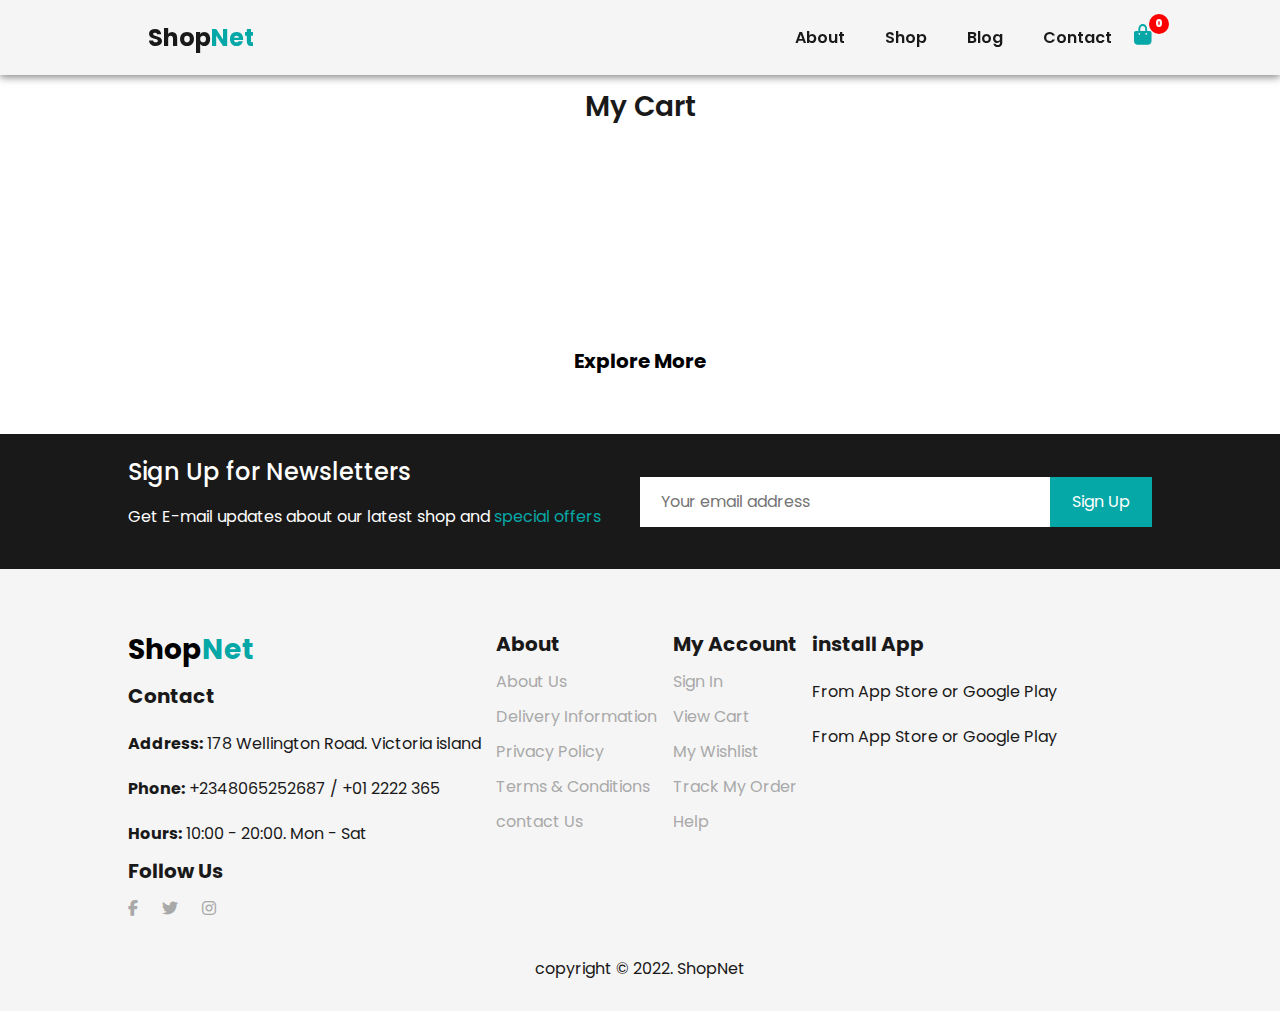
==== cart.html @ 5dd3ea18 "update" ====
<!DOCTYPE html>
<html lang="en">
<head>
    <meta charset="UTF-8">
    <meta http-equiv="X-UA-Compatible" content="IE=edge">
    <meta name="viewport" content="width=device-width, initial-scale=1.0">
    <title>Welcome to ShopNet | ShopNet</title>
    <link rel="stylesheet" href="https://cdnjs.cloudflare.com/ajax/libs/font-awesome/6.2.0/css/all.min.css" />
    <link rel="stylesheet" href="style.css">
</head>
<body>
    <!-- Header Section -->
    <section id="header">
        <i class="fa-solid fa-bars toggle open"></i>
        <a class="active" id="cart" href="cart.html"><i class="fa-solid fa-bag-shopping"><span class="cart-count">0</span></i></a>
        <div class="container">
        <h5><a href="index.html" class="logo">Shop<span>Net</span></a></h5>
        <div>
            <ul class="navbar">
                <i class="fa-sharp fa-solid fa-xmark toggle close"></i>
                <li><a href="index.html">About</a></li>
                <li><a href="index.html">Shop</a></li>
                <li><a href="index.html">Blog</a></li>
                <li><a href="index.html">Contact</a></li>
            </ul>
            
        </div>
    </div>
    </section>
    <!-- Cart Record -->
    <section id="my-cart">
        <h2>My Cart</h2>
        <div class="cart-container">
            
        </div>
    </section>
    <!-- Banner Section -->
    <section id="banner">
        <h2>Up to <span>70% Off</span> - All t-Shirts & Accessories</h2>
        <a href="" class="normal-btn">Explore More</a>
    </section>
    <!-- Newsletter -->
    <section id="newsletter">
        <div class="news-container">
            <div class="newsletter-text">
                <h3>Sign Up for Newsletters</h3>
                <p>Get E-mail updates about our latest shop and <span>special offers</span></p>
            </div>
            <div class="newsletter-form">
                <input type="email" name="email" id="email" placeholder="Your email address">
                <button type="submit">Sign Up</button>
            </div>
        </div>
    </section>
    <!-- Footer Section -->
    <section id="footer">
        <div class="footer-container">
            <div class="col">
                <h5><a href="index.html" class="logo">Shop<span>Net</span></a></h5>
                <h4>Contact</h4>
                <p><strong>Address:</strong> 178 Wellington Road. Victoria island</p>
                <p><strong>Phone:</strong> +2348065252687 / +01 2222 365</p>
                <p><strong>Hours:</strong> 10:00 - 20:00. Mon - Sat</p>
                <h4>Follow Us</h4>
                <div class="icons">
                    <a href="index.html"><i class="fa-brands fa-facebook-f"></i></a>
                    <a href="index.html"><i class="fa-brands fa-twitter"></i></a>
                    <a href="index.html"><i class="fa-brands fa-instagram"></i></a>
                </div>
            </div>
            <div class="col">
                <h4>About</h4>
                <a href="about.html">About Us</a>
                <a href="about.html">Delivery Information</a>
                <a href="about.html">Privacy Policy</a>
                <a href="about.html">Terms & Conditions</a>
                <a href="contact.html">contact Us</a>
            </div>
            <div class="col">
                <h4>My Account</h4>
                <a href="reg.html">Sign In</a>
                <a href="cart.html">View Cart</a>
                <a href="about.html">My Wishlist</a>
                <a href="about.html">Track My Order</a>
                <a href="help.html">Help</a>
            </div>
            <div class="col">
                <h4>install App</h4>
                <p>From App Store or Google Play</p>
                <div class="app-icon">
                    <img src="https://www.makewebeasy.com/th/blog/wp-content/uploads/2016/11/Android-app-on-google-play.svg_-620x203.png" alt="">
                    <img src="https://images.squarespace-cdn.com/content/v1/58d2d3291b10e3219f0bac01/1561070077155-XY79ZW3N6V7YRHEBNZYN/Apple+App+Store.png" alt="">
                </div>
                <p>From App Store or Google Play</p>
                <img class="payment" src="https://cutoutuniverse.com/wp-content/uploads/2020/09/payment-method.png" alt="">
            </div>
        </div>
        <p>copyright &copy; 2022. ShopNet</p>
    </section>
    
<script src="app.js"></script>
</body>
</html>
---- style.css ----
@import url('https://fonts.googleapis.com/css2?family=Poppins:ital@0;1&display=swap');
*{
    margin: 0;
    padding: 0;
    box-sizing: border-box;
    font-family: 'Poppins', sans-serif;
}
body{
    width: 100%;
      }
h1{
    font-size: 50px;
    line-height: 64px;
    color:rgb(26, 25, 25);
}
h2{
    font-size: 46px;
    line-height: 54px;
    color: rgb(26, 25, 25);;
}
h4{
    font-size: 20px;
    color:rgb(26, 25, 25);
}
h5{
    font-size: 14px;
    font-weight: 700;
}
p{
    font-size: 16px;
    color:rgb(26, 25, 25);
    margin: 15px 0 20px 0;
}
a{
    text-decoration: none;
    color:rgb(26, 25, 25);
    font-size: 20px;
    cursor: pointer;
}
#logo{
    width: 80px;
    height: 80px;
}
.logo{
    text-decoration: none;
    color:rgb(26, 25, 25);
    font-size: 24px;
    font-weight: 700;
}
.logo span{
    color:rgb(6, 167, 167);
}
section{
    width: 100%;
    padding: 0;
    margin: 0;
}
.container{
    width: 80%;
    margin: auto;
    display: flex;
    align-items: center;
    justify-content: space-between;
    padding: 20px;
}
.container-1{
    width: 80%;
    margin: auto;
    padding: 20px;
}
.container-3{
    width: 80%;
    margin: auto;
    display: flex;
    align-items: center;
    justify-content: space-between;
    padding: 20px;
}
.flex-wrap{
    flex-wrap: wrap;
}
.toggle{
    width:40px;
    height: 40px;
    line-height: 40px;
    text-align: center;
    font-size: 28px;
    font-weight: 700;
    position: absolute;
    right: 5%;  
}
.close, .open{
    display: none;
}
.normal-btn{
    padding: 8px 20px;
    background-color: white;
    color: black;
    border: 1px solid white;
    outline: none;
    border-radius: 4px;
    margin: 10px 0;
    font-weight: 700;
    transition: all .2s ease-in-out;
}
.normal-btn:hover{
    background-color: rgb(6, 167, 167);
    border: 1px solid rgb(6, 167, 167);
    color: white;

}
/*----------------------Navbar-----------------------------*/
#header{
    display: flex;
    align-items: center;
    justify-content: space-between;
    background-color: whitesmoke;
    box-shadow: 0px 2px 8px rgba(0,0,0,0.5);
    position: fixed;
    top:0;
    left:0;
    z-index: 10;
}
#header #cart{
    display: block;
    position: absolute;
    top: 20px;
    right: 10%;  

}
.cart-count{
    min-width: 20px;
    height: 20px;
    border-radius: 50%;
    background-color: red;
    font-size: 10px;
    line-height: 20px;
    text-align: center;
    position: absolute;
    top: -6px;
    left:15px;
}
.cart-count{
    display: block;
}
#header #cart:hover{
    color: rgb(6, 167, 167);
}
.navbar{
    display: flex;
    flex-wrap: wrap;
    align-items: center;
    justify-content: center;
}
.navbar li{
    list-style: none;
    padding: 0 20px;
    position: relative;
}
.navbar li a{
    color:rgb(26, 25, 25);
    text-decoration: none;
    font-size: 16px;
    font-weight: 600;
    transition: all 0.5s ease-in-out;
}
#header a.active,
.navbar li a.active,
.navbar li a:hover{
    color:rgb(6, 167, 167);
}
.navbar li a::after{
    content: "";
    position: absolute;
    width: 0%;
    border-radius: 2px;
    height: 3px;
    background-color:rgb(6, 167, 167);
    bottom: -5px;
    left: 20px;
    transition: all .5s ease-in-out;
}
.navbar li a.active::after,
.navbar li a:hover::after{
    width: 30%;
}

/*----------------------Hero-----------------------------*/
#hero{
    display: flex;
    flex-direction: column;
    align-items: flex-start;
    justify-content: center;
    height: 80vh;
    width: 100%;
    background-image: url("hero-1.png");
    background-repeat: no-repeat;
    background-position: right 15% top 25%;
    background-size:contain;
    object-fit: cover;
    background-color: rgb(201, 198, 198);
}
#hero p{
    color:white;
    padding: 10px 4px;
}
#hero span{
    color:rgb(6, 167, 167);
}
#hero h4{
    padding-bottom: 12px;
}
#hero button{
    padding: 12px 28px;
    border-radius: 8px;
    border: 1px solid rgb(6, 167, 167);
    background-color: transparent;
    outline: none;
    color: rgb(6, 167, 167);
    font-size: 16px;
    font-weight: 600;
    cursor: pointer;
}
#hero button:hover{
    background-color: rgb(6, 167, 167);
    border: 1px solid rgb(6, 167, 167);
    color: white;
}
/*----------------------Feature-----------------------------*/
#feature{
    background-color: white;
    width: 100%;
    padding:20px 0;
}
.fe-card{
    width: 180px;
    padding: 20px 12px;
    box-shadow: 0.2px 0.2px 6px rgba(26, 25, 25,0.5);
    border-radius: 8px;
    background-color: whitesmoke;
    display: flex;
    flex-direction: column;
    align-items: center;
    justify-content: center;
    margin-bottom: 20px;
}
/* --------------------featured-product------------------ */
#featured-pro{
    background-color: white;
    width: 100%;
    padding:20px 0;
    text-align: center;
}
.product-container{
    width: 80%;
    margin: auto;
    overflow: hidden;
    display: flex;
    flex-wrap: wrap;
    align-items: center;
    justify-content: space-between;
}
.product-card{
    width:22%;
    min-width: 250px;
    border-radius: 20px;
    cursor: pointer;
    padding: 12px;
    box-shadow: 1px 1px 8px rgba(0,0,0,0.02);
    border: 1px solid #cce7d0;
    margin: 15px 0;
    position:relative;
    text-align: left;
    background-color: whitesmoke;
}
.product-card img{
    width: 100%;
    border-radius: 10px;
}
.product-card:hover{
    box-shadow: 1px 1px 8px rgba(0,0,0,0.1);
}
.product-card span{
    color:rgb(6, 167, 167);
}
.product-card span{
    font-size: 12px!important;
}
.product-card i{
    font-size: 12px;
    color: rgb(214, 216, 83);
}
.product-card h4{
    font-size: 16px;
    color:rgb(6, 167, 167);
}
.product-card .cart{
    line-height: 40px;
    text-align: center;
    font-size: 18px;
    font-weight: 700;
    color:rgb(6, 167, 167);
    position: absolute;
    right: 10px;
    bottom: 20px;
    width: 40px;
    height: 40px;
    border-radius: 50%;
    background-color: #ebf5ec;
}
.product-card .cart.active{
    background-color:rgb(6, 167, 167);
    color: whitesmoke;
}
/* ----------------Banner----------------- */
#banner{
    width:100%;
    height: 200px;
    background-image: url('https://www.npd.com/wp-content/uploads/2021/05/fashion-banner-1440x480.jpg');
    background-repeat: no-repeat;
    background-position: center;
    background-size: cover;
    object-fit: contain;
    text-align: center;
    display: flex;
    flex-direction: column;
    align-items: center;
    justify-content: center;
}
#banner h2{
    color: white;
    font-size: 40px;
}
/* -------------------banner2-------------------- */
#banner2{
    margin: 20px 0;
    background-color: white;
}
.banner-container{
    width: 80%;
    margin: auto;
    display: flex;
    align-items: center;
    justify-content: space-between;
    flex-wrap: wrap;
}
.banner-box{
    width:48%;
    min-width: 300px;
    height: 40vh;
    background-image: url('https://media.istockphoto.com/id/952718994/photo/happy-woman-in-shopping.jpg?s=612x612&w=0&k=20&c=tZxBn4oDdC21vTpmxEZ-nuZwkh5fy4DzQiLBl7TRbRE=');
    background-position: center;
    background-size: cover;
    display: flex;
    flex-direction: column;
    padding: 20px;
    text-align: left;
    align-items: flex-start;
    justify-content: center;
    margin-bottom: 20px;
}
.banner-box:nth-child(2){
    background-image: url('https://media.istockphoto.com/id/1129341836/photo/cropped-close-up-image-view-photo-of-nice-attractive-feminine-fit-thin-slim-shaven-legs.jpg?s=612x612&w=0&k=20&c=zdc1_1974M8vwtfr9Y_yaCNPBnaEm8MUstu8qFakWf4=');
}
.banner-box h2{
    font-size: 24px;
    font-weight: 900;
    color: white;
}
.banner-box h4{
    font-size: 16px;
    font-weight: 500;
}
.banner-box h4, span{
    color: white;
}
.banner-box span{
    padding-bottom: 10px;
    font-size: 13px;
}
.banner-box button{
    background-color: transparent;
    border: 1px solid white;
    outline: none;
    padding: 8px 16px;
    font-size: 15px;
    font-weight: 500;
    color: white;
}
/* -------------------Banner3------------------- */
.banner-box2{
    min-width: 250px;
    width: 30%;
    height: 25vh;
    padding: 20px;
    background-image: url('https://images.pexels.com/photos/432059/pexels-photo-432059.jpeg?auto=compress&cs=tinysrgb&w=600');
    background-position: center;
    background-size: cover;
    margin-bottom: 20px;
    display: flex;
    flex-direction: column;
    align-items: flex-start;
    justify-content: center;
}
.banner-box2:nth-child(2){
    background-image: url('https://images.pexels.com/photos/949590/pexels-photo-949590.jpeg?auto=compress&cs=tinysrgb&w=600');
}
.banner-box2:nth-child(3){
    background-image: url('https://images.pexels.com/photos/58592/pexels-photo-58592.jpeg?auto=compress&cs=tinysrgb&w=600');
}

.banner-box2 h2{
    font-size: 24px;
    font-weight: 800;
    color: white;
}
.banner-box2 span{
    font-size: 14px;
    font-weight: 800;
    color:rgb(6, 167, 167);
}
/* ----------------Newsletter Section-------------------- */
#newsletter{
    width: 100%;
    min-height: 100px;
    background-color:rgb(26, 25, 25) ;
    padding: 20px 0;
}
.news-container{
    display: flex;
    justify-content: space-between;
    align-items: center;
    flex-wrap: wrap;
    margin: auto;
    width: 80%;
}
.newsletter-text{
    display: flex;
    flex-direction: column;
    align-items: flex-start;
    justify-content: center;
    }
.newsletter-text h3{
    font-size: 24px;
    color: white;
    font-weight: 500;
}
.newsletter-text p{
    font-size: 16px;
    color: white;
}
.newsletter-text span{
    color: rgb(6, 167, 167);
}
.newsletter-form{
    width: 50%;
    min-width: 300px;
    display: flex;
    align-items: center;
    justify-content: center;
}
.newsletter-form input{
    width: 80%;
    height: 50px;
    padding: 0px 20px;
    font-size: 16px;
    outline: none;
    border: 1px solid white;
    
}
.newsletter-form button{
    width:20%;
    height: 50px;
    padding: 0 10px;
    font-size: 16px;
    outline: none;
    background-color: rgb(6, 167, 167);
    color: white;
    border:1px solid rgb(6, 167, 167);
}
/* -------------------footer Section---------------------- */
#footer{
    width: 100%;
    background-color: whitesmoke;
    padding: 10px 0;
    display: flex;
    flex-direction: column;
    align-items: center;
    justify-content: center;
}
.col a{
    color: darkgray;
}
.footer-container{
    display: flex;
    justify-content: space-between;
    align-items: flex-start;
    flex-wrap: wrap;
    margin: auto;
    width: 80%;
    padding-top: 50px;
}
.footer-container h5{
    padding-bottom: 10px;
}
.footer-container h4{
    font-weight: bold;
    padding-bottom: 10px;
}
.col{
    text-align: left;
    display: flex;
    flex-direction: column;
    align-items: flex-start;
    justify-content: center;
    margin-bottom: 20px;
}
.col p{
    margin: 10px 0;
}
.col h5 a{
    font-size: 28px;
    color: black;
}
.col a{
    font-size: 16px;
    margin-bottom: 10px;
}
.col a:hover{
    color:rgb(6, 167, 167);
}
.app-icon{
    display: flex;
    justify-content: center;
    align-items: center;
    
}
.app-icon img{
    width: 150px;
    margin-right: 20px;
}
.col .payment{
    width: 200px;
}
.icons a{
    margin-right: 20px;
}
/* ---------------------My Cart Section------------------- */
#my-cart{
    width: 100%;
    padding:80px 20px;
}
#my-cart h2{
    font-size: 28px;
    font-weight: 600;
    text-align: center;
    margin-bottom: 20px;
}
.cart-container{
    width: 80%;
    margin: auto;
    display: flex;
    flex-wrap: wrap;
    justify-content: space-between;
    align-items: center;
}
.cart-card{
    width: 23%;
    min-width: 300px;
    padding: 20px;
    border-radius: 8px;
    border: 1px solid darkgray;
}
.cart-card img{
    width: 100%;
    border-radius: 12px;
}
.collection{
    padding: 0;
    margin: 0;
    list-style: none;
    border:1px solid darkgray;
}
.item{
    width: 100%;
    display: flex;
    justify-content: space-between;
    align-items: center;
    padding: 4px 8px;
    border-bottom: 1px solid darkgray;
}
.item span{
    color: darkgray;
    font-size: 16px;
}

/* --------------------Mobile Screen--------------------- */
@media (max-width:780px){
    .container{
        width: 90%;
        flex-direction: column;
        align-items: flex-start;
        justify-content: space-between;
    }
    .container-3{
        width: 100%;
        align-items: center;
        justify-content: center;
    }
    #header #cart{
        display: block;
        position: absolute;
        top: 20px;
        right: 16%;    
    }
    
    .logo{
        font-size: 20px;
        font-weight: 700;
    }
    .navbar{
        flex-direction: column;
        display: none;
        justify-content: flex-start;
        align-items: flex-start;
        width: 0px;
        height: 100vh;
        position: fixed;
        background-color: white;
        right: 0;
        top:0;
        padding-top: 50px;
        margin: 0;
        border-top-left-radius: 20px;
        box-shadow: 1px 1px 8px rgba(26, 25, 25,0.5);
        transition: width 0.3s ease-in;
    }
    .navbar li{
        padding-top: 40px;
    }
    .open{
        display: block;
        top: 16px;
        right: 10px;
        font-size: 20px;
    }
    .close{
        display: flex;
        position: absolute;
        font-size: 20px;
        top:20px;
        left: 20px;
    }
    .navbar.active{
        display: flex;
        width: 200px;
    }
    #cart{
        display: none;
    }
    .container-1{
        width: 90%;
        justify-content: center;
        padding: 0;
    }
    #hero{
        height: 60vh;
        background-position: right 0% top 30%;
        
    }
    #hero h1{
        font-size: 28px;
        line-height: 38px;
    }
    
    #hero p{
        color:white;
        padding: 0;
        font-size: 12px;
        margin: 5px 0 10px 0;
    }
    #hero h4{
        font-size: 14px;
        padding-bottom: 4px;
    }
    #hero button{
        padding: 8px 24px;
        border-radius: 8px;
        border-color: rgb(6, 167, 167);
        background-color: transparent;
        outline: none;
        color: rgb(6, 167, 167);
        font-size: 14px;
        font-weight: 600;
        cursor: pointer;
    }
    .fe-card{
        margin-right: 20px;
    }    
    .flex-wrap{
        flex-wrap: wrap;
        align-items: center;
    }
    .product-container{
        align-items: center;
        justify-content: center;
        width: 90%;
    }
    .product-card{
        margin-right: 20px;
    }
    #featured-pro h2{
        font-size: 24px;
    }
    #featured-pro p{
        font-size: 14px;
    }
    #banner{
        height: auto;
    }
    #banner h2{
        color: white;
        font-size: 20px;
    }
    .normal-btn{
        padding: 8px 16px;
        background-color: white;
        color: black;
        border-radius: 4px;
        margin: 10px 0;
        font-weight: 700;
        transition: all .2s ease-in-out;
        font-size: 16px;
    }
    .banner-container{
        width: 90%;
        align-items: center;
        justify-content: center;
        margin: auto;
    }
    .banner-box{
        width: 100%;
        min-width: 350px;
        height: auto;
        margin-bottom: 20px;
    }
    .banner-box2{
        width: 100%;
        min-width: 200px;
        margin: 10px auto;
    }
    .banner-box2 h2{
        font-size: 20px;
    }
    .news-container{
        display: flex;
        justify-content: flex-start;
        width: 100%;
        padding: 0 20px;
    }
    #newsletter{
        width: 100%;
        height: auto;
        padding-bottom: 20px;
    }
    
    .newsletter-text h3{
        font-size: 20px;
    }
    .newsletter-text p{
        font-size: 14px;
    }
    
    .newsletter-form button{
        width: 20%;
        height: 40px;
        font-size: 12px;
    }
    .newsletter-form input{
        width:70%;
        height: 40px;
        font-size: 12px;
    }
    .footer-container{
        width: 100%;
        padding: 20px;
    }
}
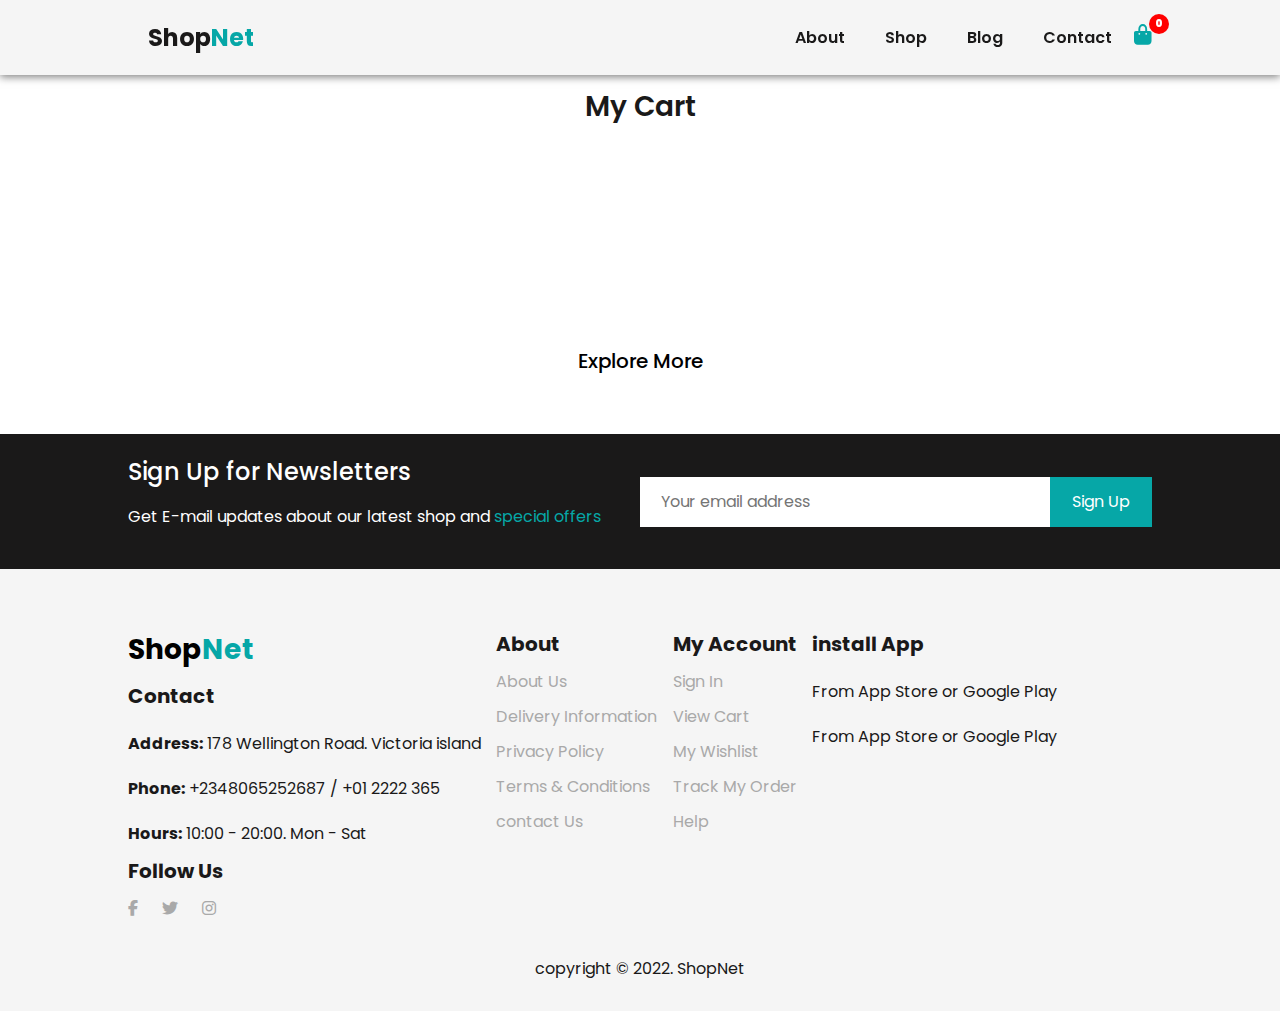
==== commit c500d201: "update" ====
--- a/cart.html
+++ b/cart.html
@@ -18,10 +18,10 @@
         <div>
             <ul class="navbar">
                 <i class="fa-sharp fa-solid fa-xmark toggle close"></i>
-                <li><a href="index.html">About</a></li>
-                <li><a href="index.html">Shop</a></li>
-                <li><a href="index.html">Blog</a></li>
-                <li><a href="index.html">Contact</a></li>
+                <li><a href="about.html">About</a></li>
+                <li><a href="shop.html">Shop</a></li>
+                <li><a href="blog.html">Blog</a></li>
+                <li><a href="contact.html">Contact</a></li>
             </ul>
             
         </div>
@@ -30,9 +30,11 @@
     <!-- Cart Record -->
     <section id="my-cart">
         <h2>My Cart</h2>
-        <div class="cart-container">
-            
+        <div class="cart-container"> 
         </div>
+        <div class="payment-card">
+        
+    </div>
     </section>
     <!-- Banner Section -->
     <section id="banner">
--- a/style.css
+++ b/style.css
@@ -100,14 +100,26 @@
     outline: none;
     border-radius: 4px;
     margin: 10px 0;
-    font-weight: 700;
+    font-weight: 500;
     transition: all .2s ease-in-out;
 }
-.normal-btn:hover{
+.normal-btn:hover, .normal-btn2:hover{
     background-color: rgb(6, 167, 167);
     border: 1px solid rgb(6, 167, 167);
     color: white;
 
+}
+.normal-btn2{
+    padding: 8px 20px;
+    background-color: white;
+    color: black;
+    border: 1px solid black;
+    outline: none;
+    border-radius: 4px;
+    margin: 10px 0;
+    font-size: 14px;
+    font-weight: 500;
+    transition: all .2s ease-in-out;
 }
 /*----------------------Navbar-----------------------------*/
 #header{
@@ -249,6 +261,12 @@
     background-color: white;
     width: 100%;
     padding:20px 0;
+    text-align: center;
+}
+#shop-featured-pro{
+    background-color: white;
+    width: 100%;
+    padding: 90px 0;
     text-align: center;
 }
 .product-container{
@@ -565,21 +583,26 @@
     align-items: center;
 }
 .cart-card{
-    width: 23%;
-    min-width: 300px;
-    padding: 20px;
+    width: 30%;
+    height: 200px;
+    display: flex;
+    align-items: center;
+    justify-content: center;
+    min-width: 400px;
+    padding: 10px;
     border-radius: 8px;
     border: 1px solid darkgray;
+    margin-bottom: 20px;
 }
 .cart-card img{
-    width: 100%;
+    height: 100%;
     border-radius: 12px;
+    margin-right: 10px;
 }
 .collection{
     padding: 0;
     margin: 0;
     list-style: none;
-    border:1px solid darkgray;
 }
 .item{
     width: 100%;
@@ -588,12 +611,28 @@
     align-items: center;
     padding: 4px 8px;
     border-bottom: 1px solid darkgray;
+    font-size: 14px;
 }
 .item span{
     color: darkgray;
-    font-size: 16px;
-}
-
+    font-size: 14px;
+}
+.total-cost{
+    margin-top: 20px;
+    margin-left: 155px;
+    align-self: flex-end;
+}
+table{
+    width: 300px;
+    margin-bottom: 20px;
+}
+table,th,td{
+    border: 1px solid lightgray;
+    border-collapse: collapse;
+}
+td{
+    padding: 8px;
+}
 /* --------------------Mobile Screen--------------------- */
 @media (max-width:780px){
     .container{
@@ -785,4 +824,26 @@
         width: 100%;
         padding: 20px;
     }
+    .cart-container{
+        width: 100%;
+        margin: auto;
+        justify-content: center;
+        align-items: center;
+    }
+    .cart-card{
+        margin-bottom: 20px;
+        min-width: 320px;
+        height: 180px;
+    }
+    .item:last-child{
+        border-bottom: 0;
+    }
+    .cart-card img{
+        margin-right: 4px;
+    }
+    .total-cost{
+        position: relative;
+        margin: auto;
+    }
+    
 }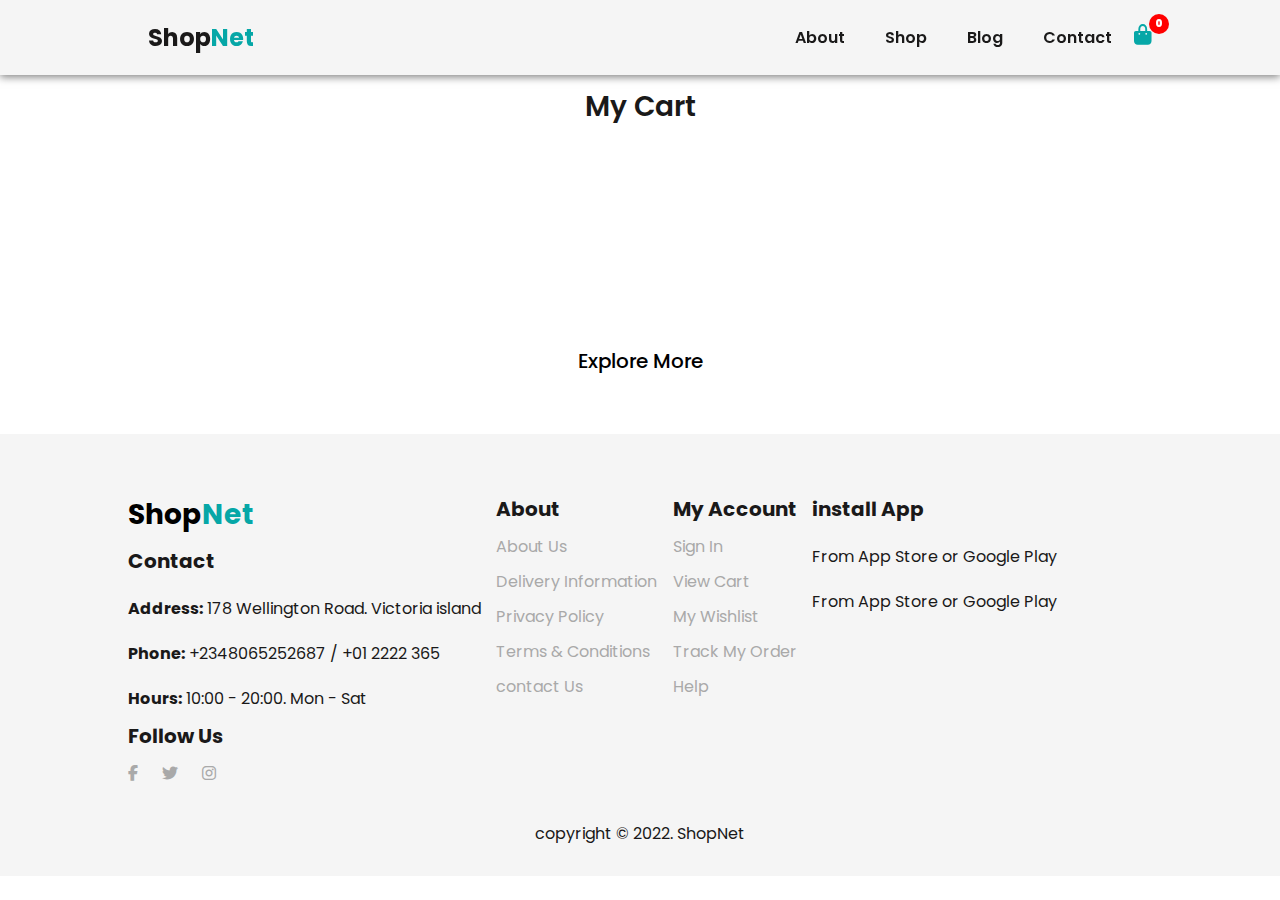
==== commit ff7ec6f3: "share" ====
--- a/cart.html
+++ b/cart.html
@@ -40,19 +40,6 @@
     <section id="banner">
         <h2>Up to <span>70% Off</span> - All t-Shirts & Accessories</h2>
         <a href="" class="normal-btn">Explore More</a>
-    </section>
-    <!-- Newsletter -->
-    <section id="newsletter">
-        <div class="news-container">
-            <div class="newsletter-text">
-                <h3>Sign Up for Newsletters</h3>
-                <p>Get E-mail updates about our latest shop and <span>special offers</span></p>
-            </div>
-            <div class="newsletter-form">
-                <input type="email" name="email" id="email" placeholder="Your email address">
-                <button type="submit">Sign Up</button>
-            </div>
-        </div>
     </section>
     <!-- Footer Section -->
     <section id="footer">
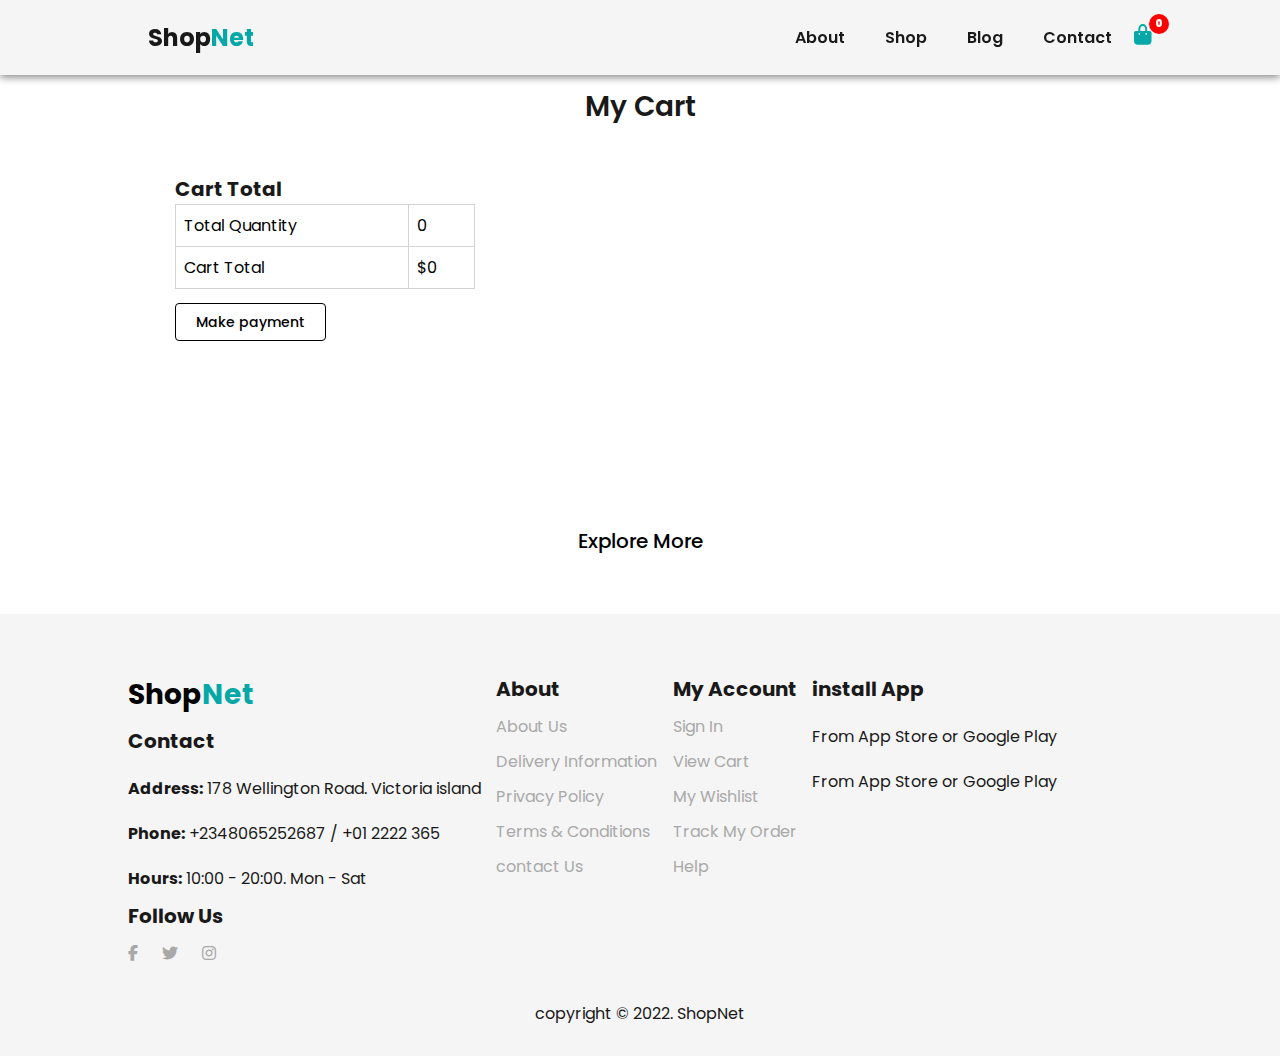
==== commit 5e4f39c9: "edit" ====
--- a/cart.html
+++ b/cart.html
@@ -33,7 +33,20 @@
         <div class="cart-container"> 
         </div>
         <div class="payment-card">
-        
+            <div class="total-cost">
+                <h4>Cart Total</h4>
+                <table>
+                    <tr>
+                        <td>Total Quantity</td>
+                        <td><span id="total-quantity">0</span></td>
+                    </tr>
+                    <tr>
+                        <td>Cart Total</td>
+                        <td>$<span id="cart-total">0</span></td>
+                    </tr>
+                </table>
+                <a href="" class="normal-btn2">Make payment</a>
+            </div>
     </div>
     </section>
     <!-- Banner Section -->
--- a/style.css
+++ b/style.css
@@ -632,6 +632,9 @@
 }
 td{
     padding: 8px;
+}
+#cart-total,#total-quantity{
+    color:#000
 }
 /* --------------------Mobile Screen--------------------- */
 @media (max-width:780px){
